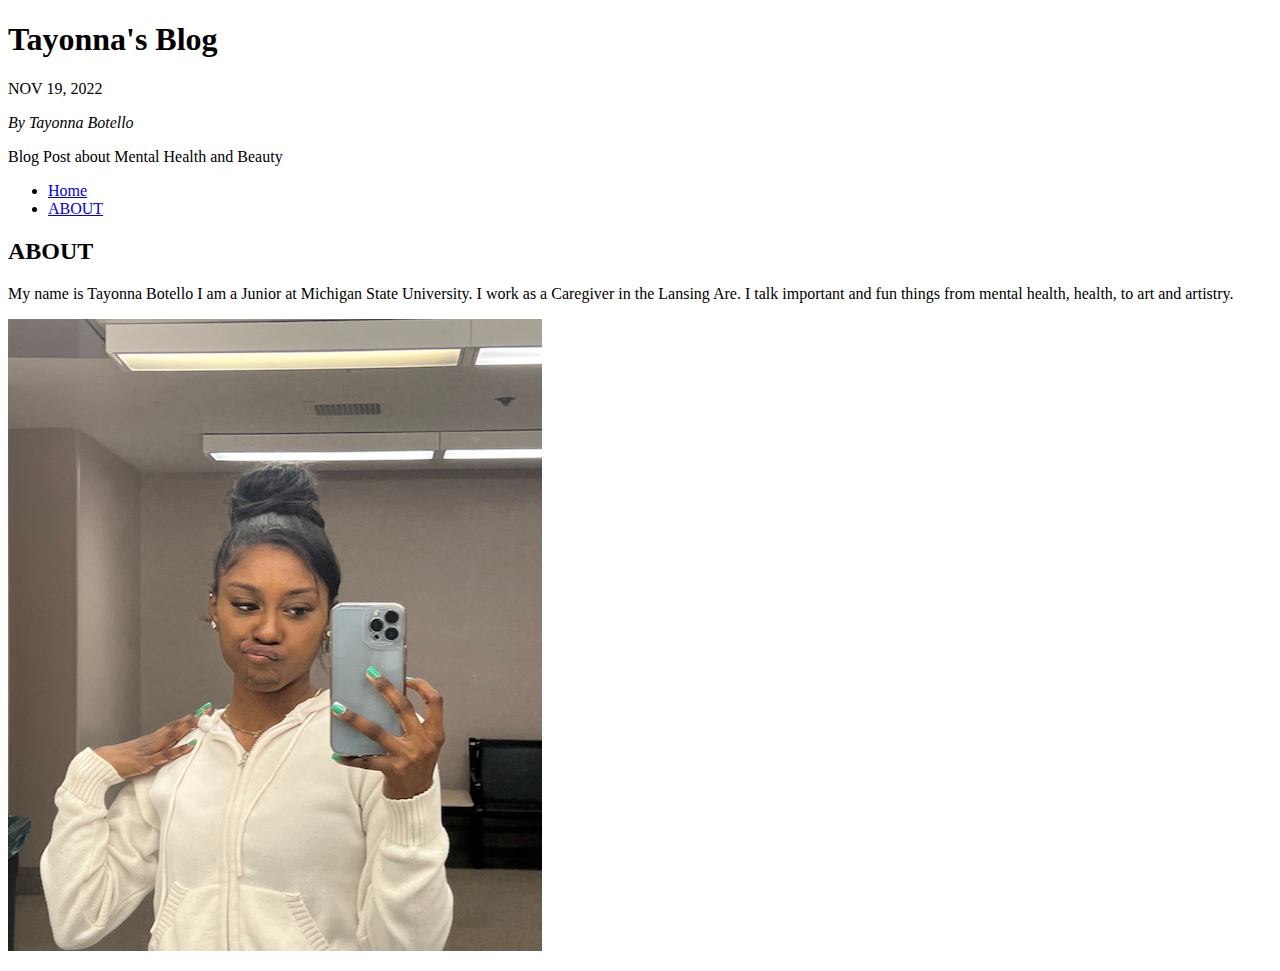
==== about.html @ d7a35ad6 "test" ====
<!DOCTYPE html>
<html lang="en">
<head>
    <meta charset="UTF-8">
    <meta http-equiv="X-UA-Compatible" content="IE=edge">
    <meta name="viewport" content="width=device-width, initial-scale=1.0">
    <title>Testers</title>
</head>
<body>

    <header>
        <h1>Tayonna's Blog</h1>
    
        <time datetime="2022-11-19" title="November 19, 2022">NOV 19, 2022</time>
    <p><em>By Tayonna Botello</em></p>
    <p>Blog Post about Mental Health and Beauty</p>
    
    
    <nav>
    
        <ul>
    <li><a href="index.html">Home</a></li>
    <li><a href="about.html">ABOUT</a></li>
    
        </ul>
    </nav>
    
    </header>
    
        <h2><strong>ABOUT</strong></h2>

        <p> My name is Tayonna Botello I am a Junior at Michigan State University. 
            I work as a Caregiver in the Lansing Are.
            I talk important and fun things from mental health, health, to art and artistry.</p>
    
            <p><img src="all-me.png" alt="all-me" srcset=""></p>


 

</body>
</html>
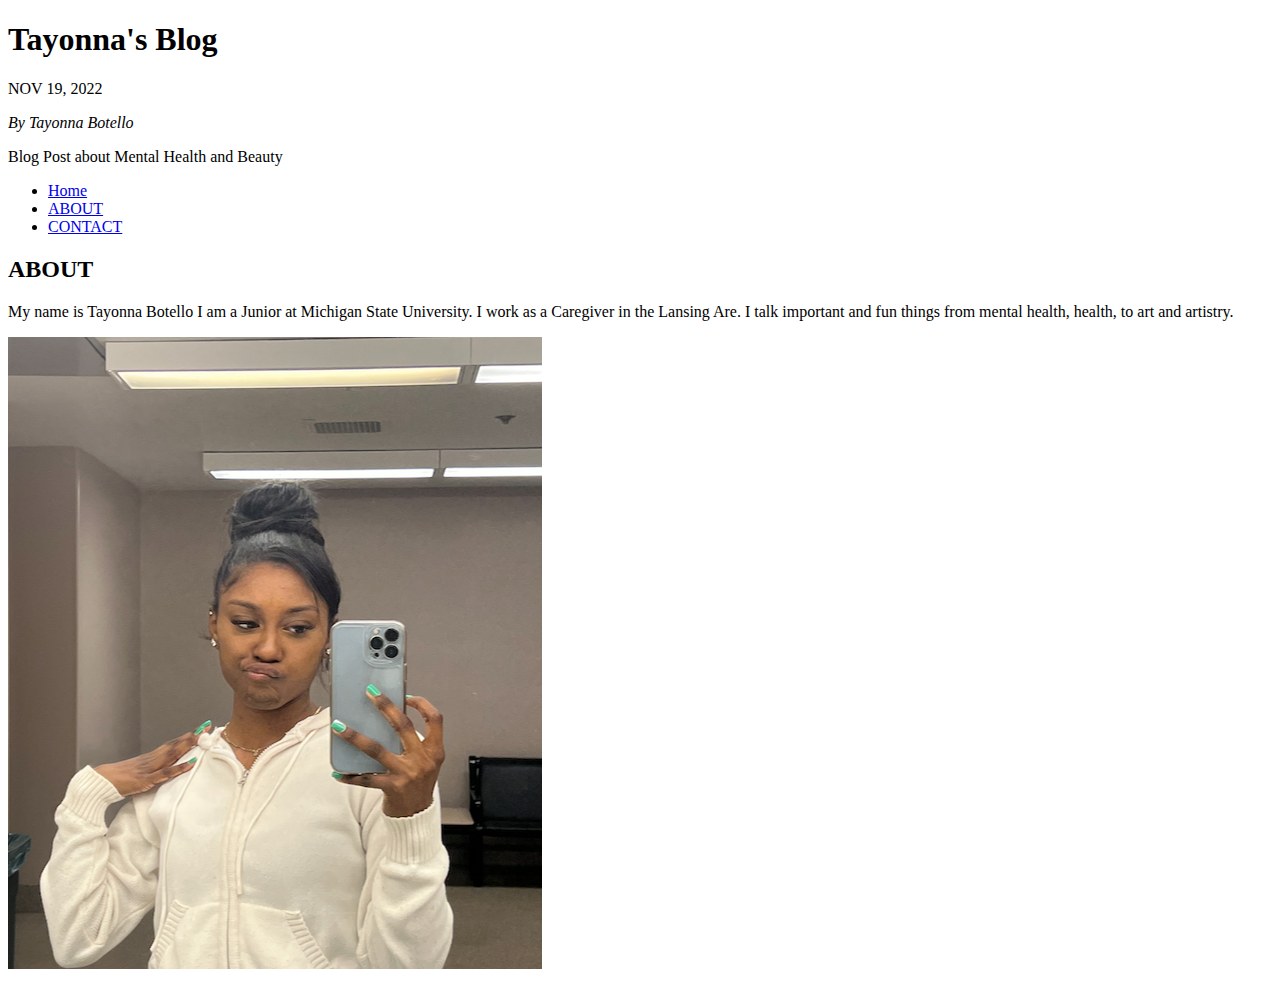
==== commit 18d0187d: "test" ====
--- a/about.html
+++ b/about.html
@@ -21,7 +21,7 @@
         <ul>
     <li><a href="index.html">Home</a></li>
     <li><a href="about.html">ABOUT</a></li>
-    
+    <li><a href="contact.html">CONTACT</a></li>
         </ul>
     </nav>
     
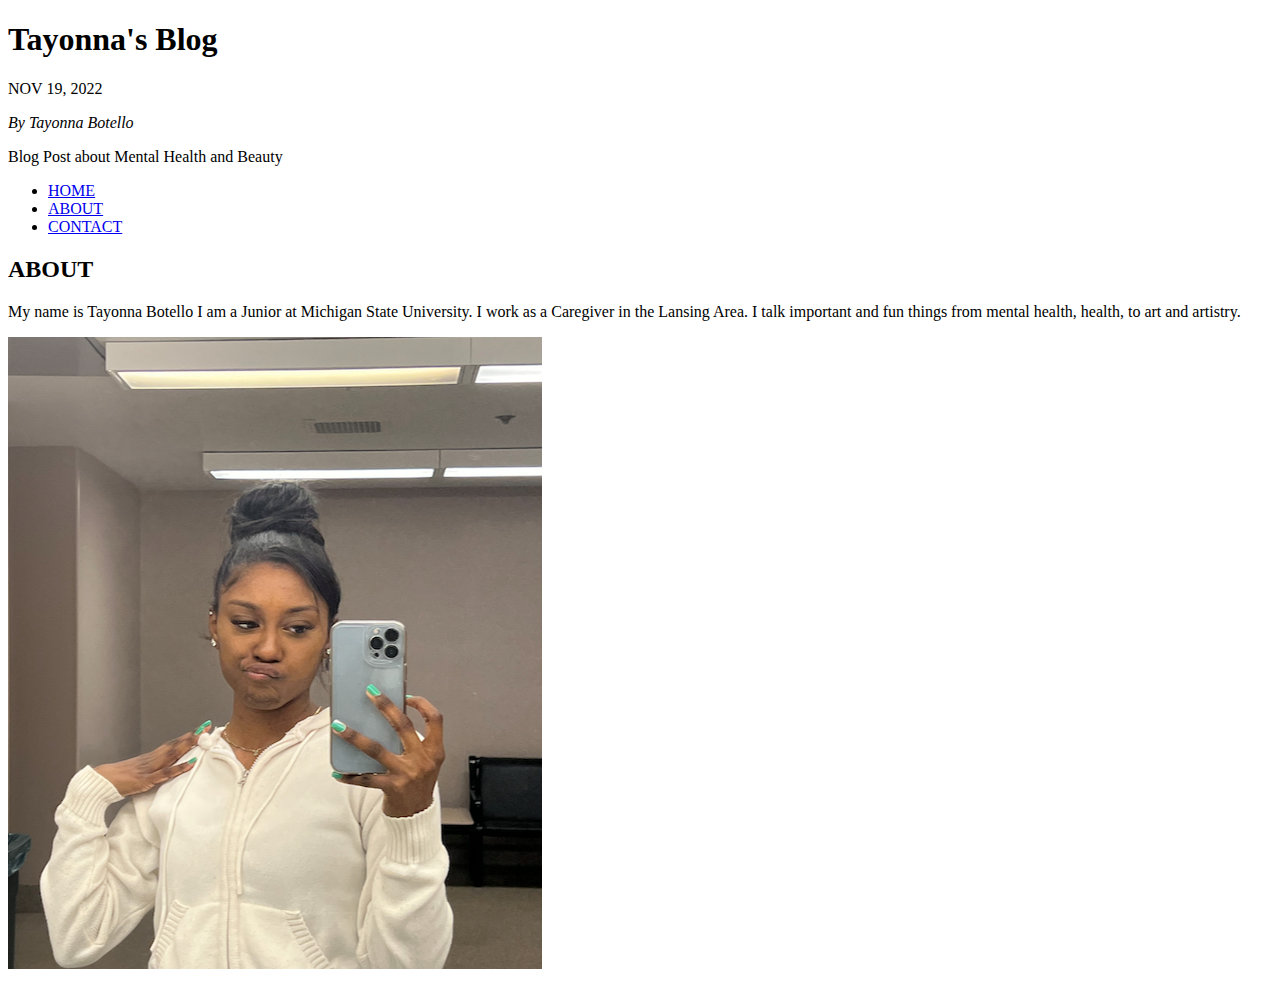
==== commit 85ae4d7a: "Test" ====
--- a/about.html
+++ b/about.html
@@ -19,7 +19,7 @@
     <nav>
     
         <ul>
-    <li><a href="index.html">Home</a></li>
+    <li><a href="index.html">HOME</a></li>
     <li><a href="about.html">ABOUT</a></li>
     <li><a href="contact.html">CONTACT</a></li>
         </ul>
@@ -30,7 +30,7 @@
         <h2><strong>ABOUT</strong></h2>
 
         <p> My name is Tayonna Botello I am a Junior at Michigan State University. 
-            I work as a Caregiver in the Lansing Are.
+            I work as a Caregiver in the Lansing Area.
             I talk important and fun things from mental health, health, to art and artistry.</p>
     
             <p><img src="all-me.png" alt="all-me" srcset=""></p>
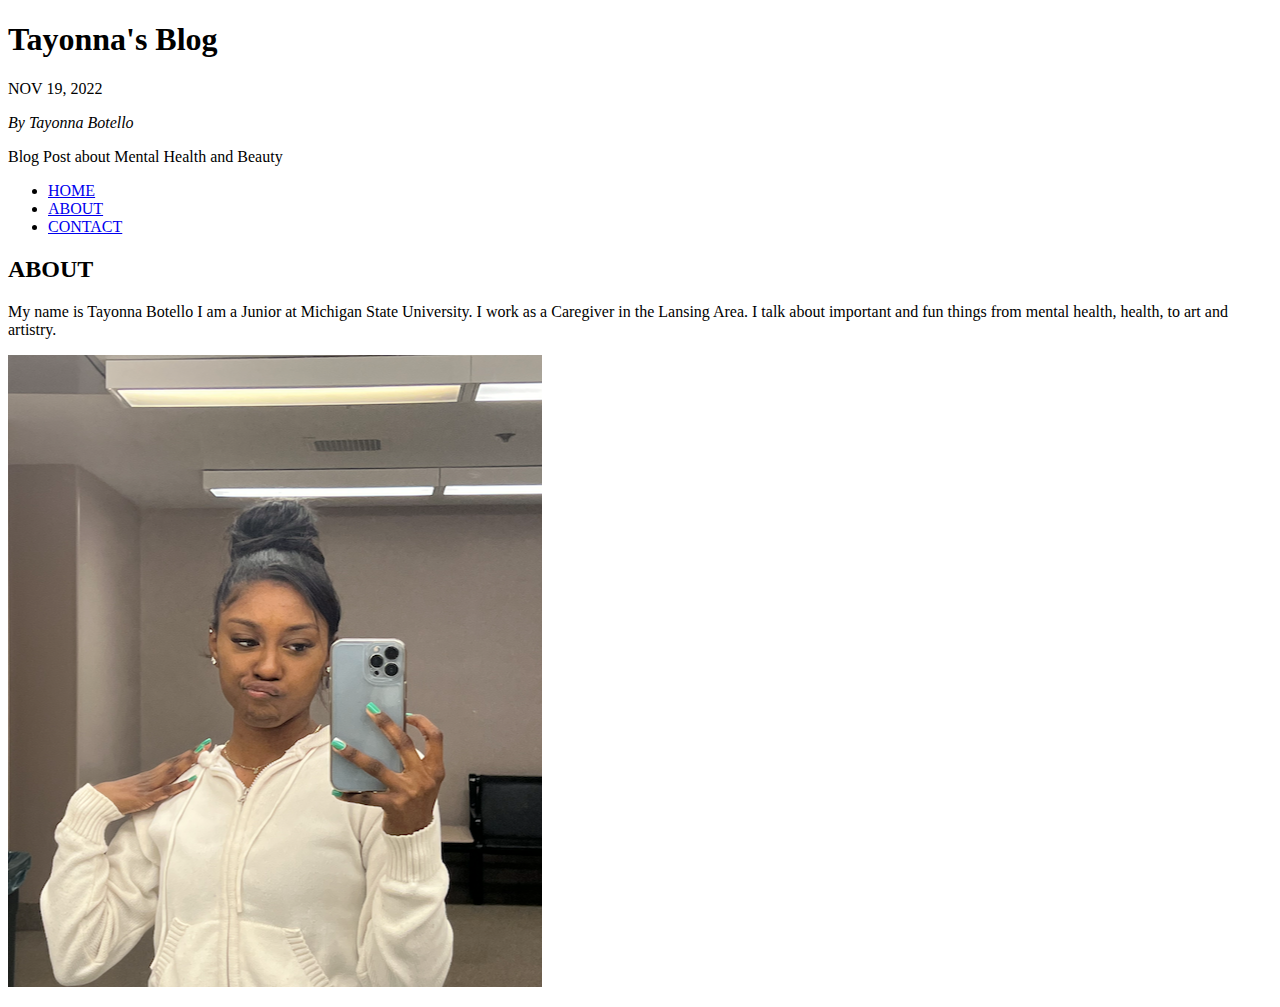
==== commit 33453508: "test" ====
--- a/about.html
+++ b/about.html
@@ -31,7 +31,7 @@
 
         <p> My name is Tayonna Botello I am a Junior at Michigan State University. 
             I work as a Caregiver in the Lansing Area.
-            I talk important and fun things from mental health, health, to art and artistry.</p>
+            I talk about important and fun things from mental health, health, to art and artistry.</p>
     
             <p><img src="all-me.png" alt="all-me" srcset=""></p>
 
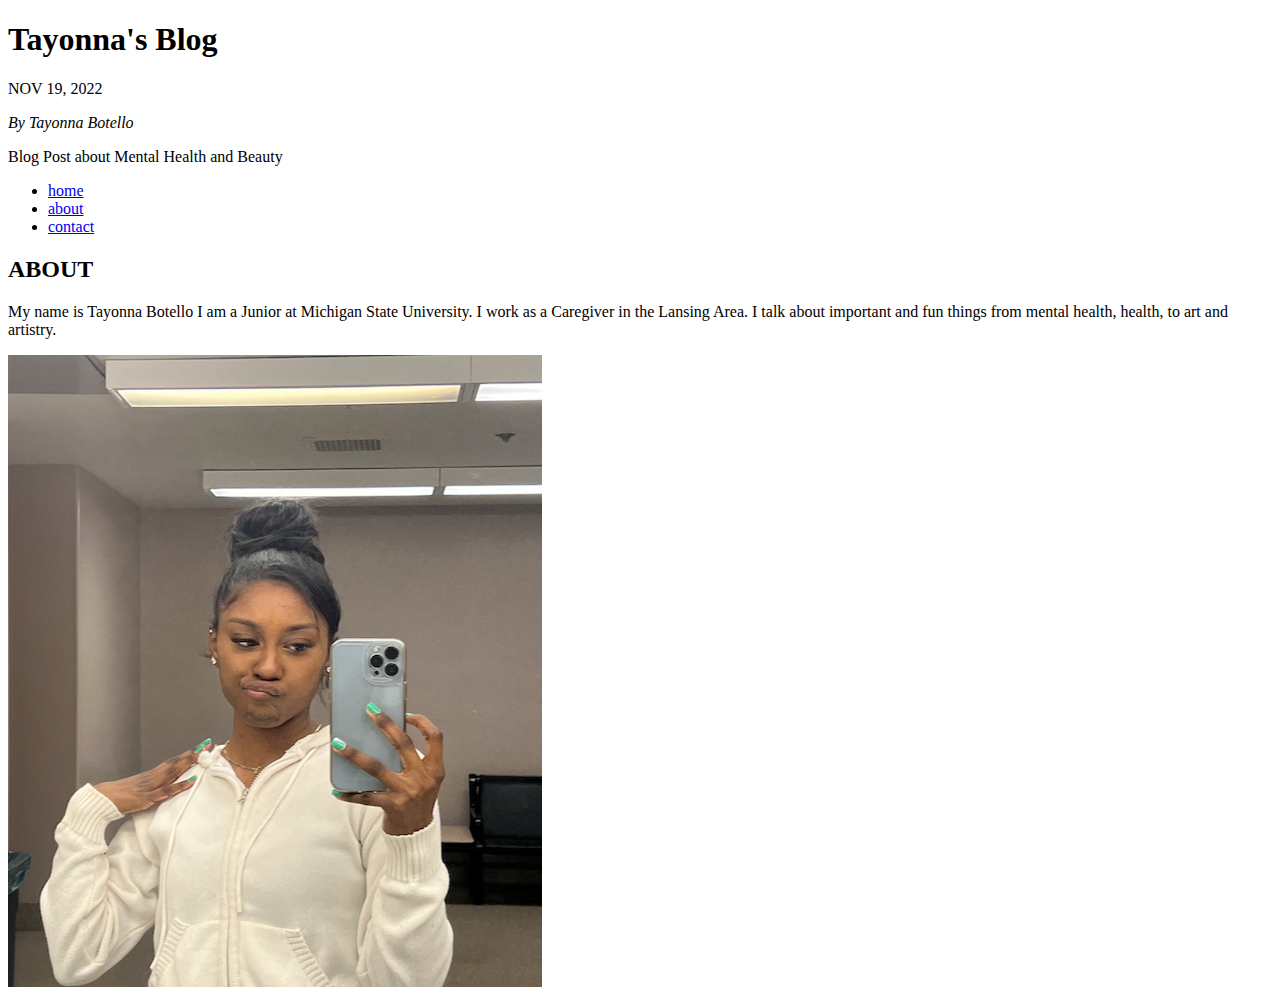
==== commit 1278b7bd: "test" ====
--- a/about.html
+++ b/about.html
@@ -19,9 +19,9 @@
     <nav>
     
         <ul>
-    <li><a href="index.html">HOME</a></li>
-    <li><a href="about.html">ABOUT</a></li>
-    <li><a href="contact.html">CONTACT</a></li>
+    <li><a href="index.html">home</a></li>
+    <li><a href="about.html">about</a></li>
+    <li><a href="contact.html">contact</a></li>
         </ul>
     </nav>
     
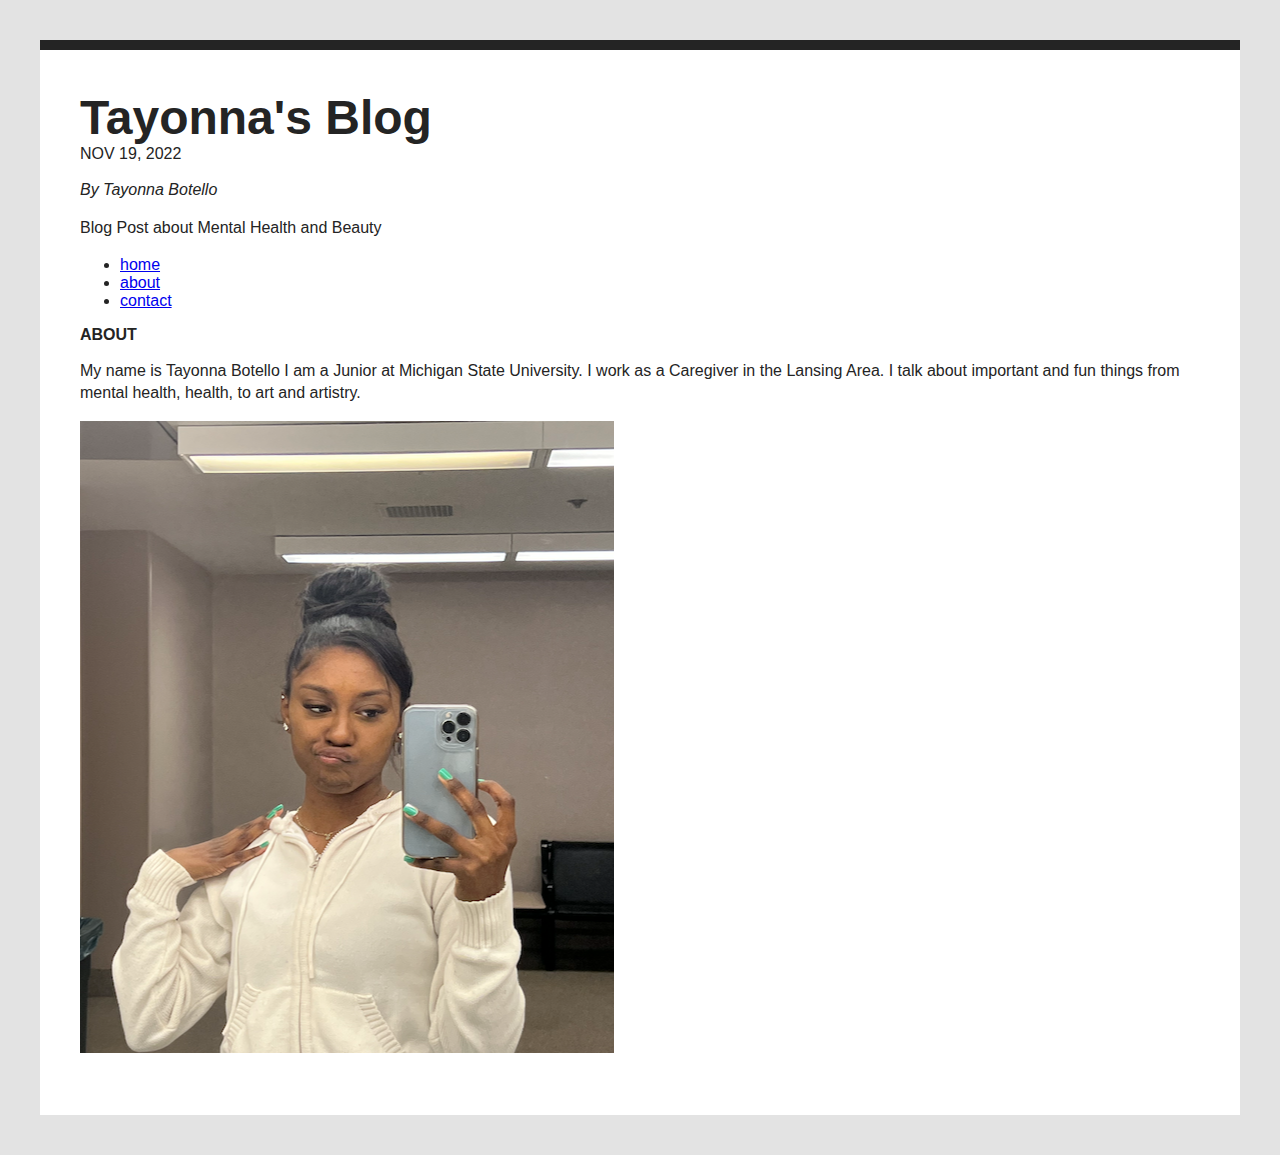
==== commit b6ee63cd: "test" ====
--- a/about.html
+++ b/about.html
@@ -4,7 +4,8 @@
     <meta charset="UTF-8">
     <meta http-equiv="X-UA-Compatible" content="IE=edge">
     <meta name="viewport" content="width=device-width, initial-scale=1.0">
-    <title>Testers</title>
+<link rel="stylesheet" href="style.css">
+    <title>Beauty&Health</title>
 </head>
 <body>
 
--- a/style.css
+++ b/style.css
@@ -0,0 +1,64 @@
+html{
+    background: #e3e3e3;}
+body {
+font-family: Arial, Helvetica, sans-serif;
+margin: 40px;
+padding: 40px ;
+color: #242424;
+border-top: 10px solid #242424;
+background: #fff;
+}
+
+h1 {
+font-size: 3em;
+margin: 0;
+}
+
+
+h2 { 
+    font-size: 1em;
+    margin: 3;
+}
+
+
+h3{
+font-size: 1em;
+margin: 0;
+}
+
+h5{
+font-size: 1em;
+margin: 0;
+
+
+}
+p{
+    line-height: 1.4em;
+}
+
+#real {
+
+broder-top: 1px dotted #ccc
+
+}
+
+.burnout {
+border-bottom: 1px dotted #ccc;
+font-size: medium;
+}
+
+a[time] { 
+    font-family: 'Courier New', Courier, monospace;
+    font-size: 1px ;
+}
+
+.trippy{
+font-size: 1em;
+
+}
+
+.sticky {
+    background: pink;
+    position: -webkit-sticky; 
+    top: 0;
+}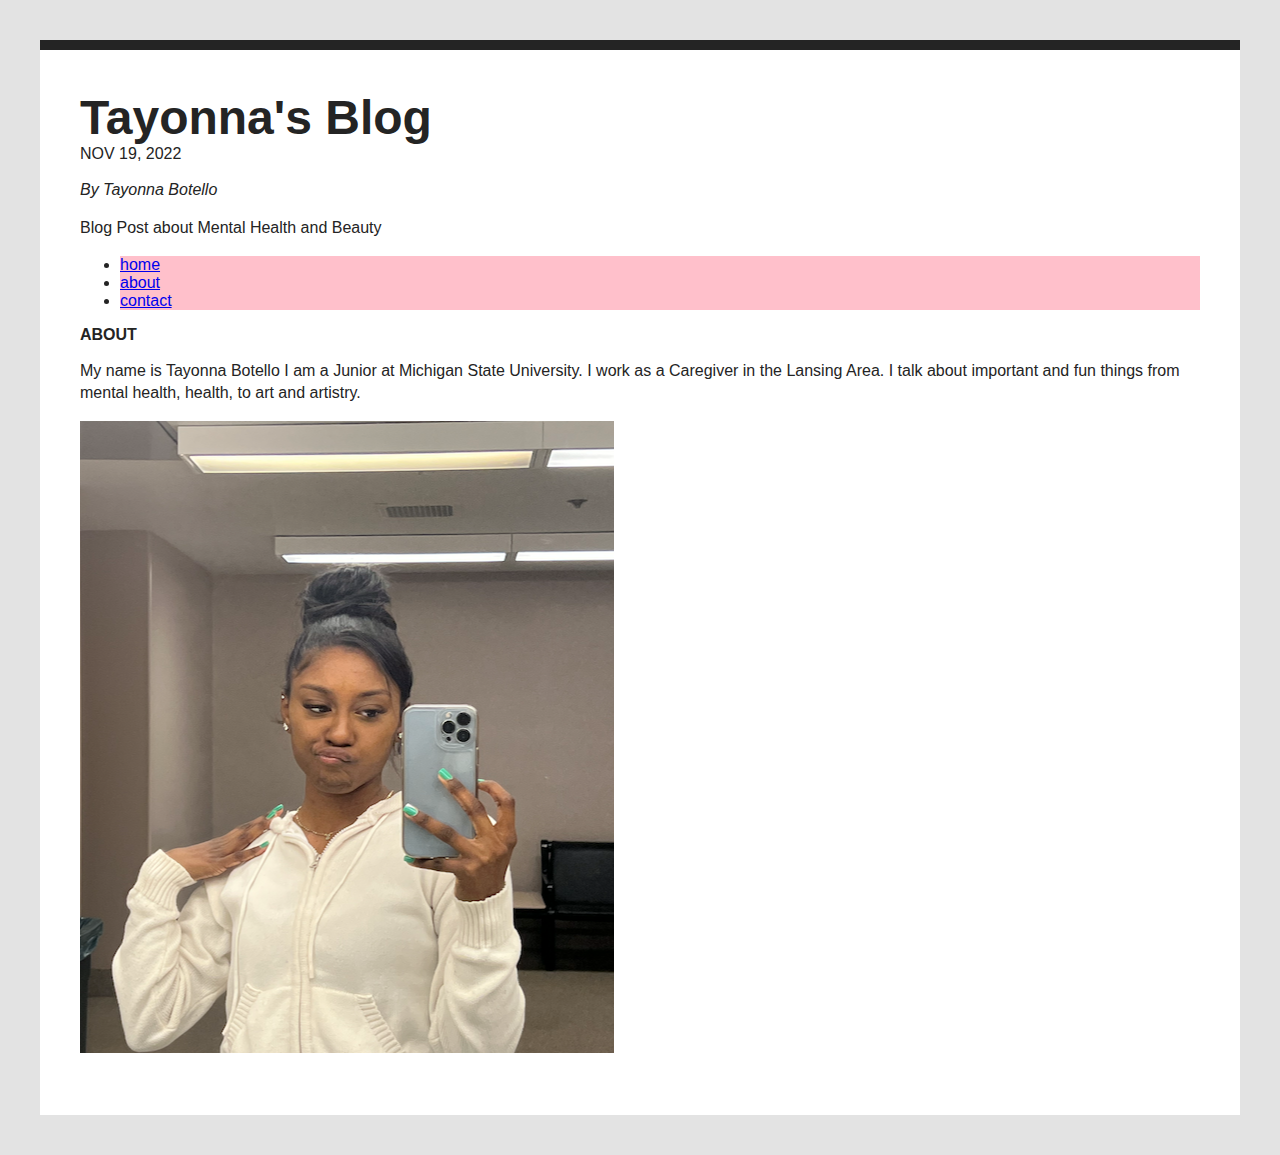
==== commit b5154ec5: "test" ====
--- a/about.html
+++ b/about.html
@@ -19,11 +19,11 @@
     
     <nav>
     
-        <ul>
+        <ul> <div class="sticky">
     <li><a href="index.html">home</a></li>
     <li><a href="about.html">about</a></li>
     <li><a href="contact.html">contact</a></li>
-        </ul>
+</div>  </ul>
     </nav>
     
     </header>
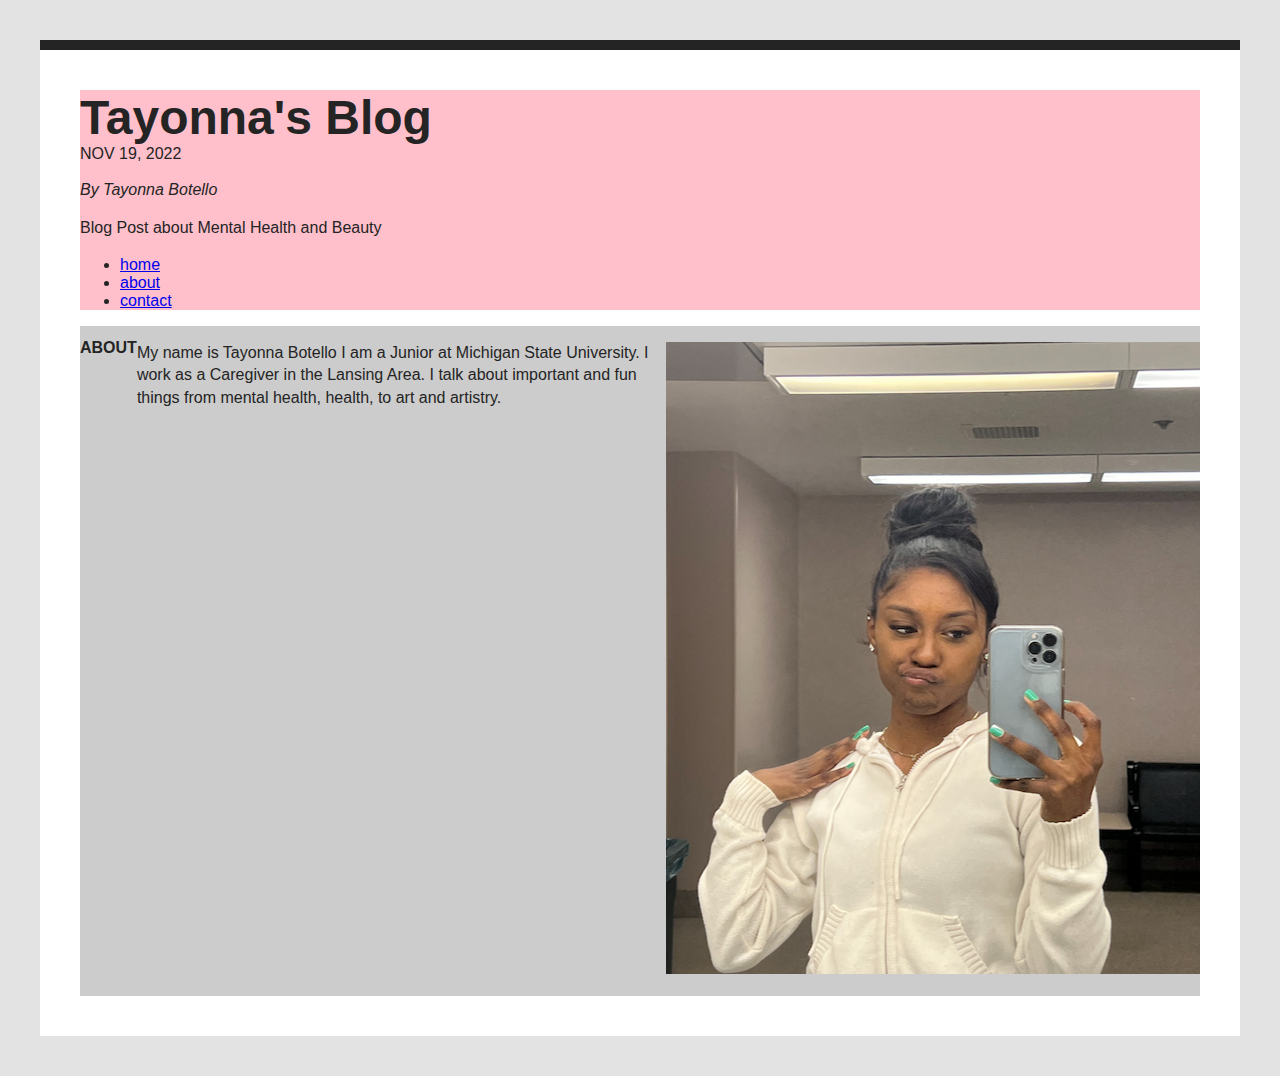
==== commit abbd0476: "test" ====
--- a/about.html
+++ b/about.html
@@ -8,26 +8,21 @@
     <title>Beauty&Health</title>
 </head>
 <body>
-
-    <header>
+    <header class="sticky">
         <h1>Tayonna's Blog</h1>
     
         <time datetime="2022-11-19" title="November 19, 2022">NOV 19, 2022</time>
     <p><em>By Tayonna Botello</em></p>
-    <p>Blog Post about Mental Health and Beauty</p>
-    
-    
+    <p>Blog Post about Mental Health and Beauty</p>  
     <nav>
-    
-        <ul> <div class="sticky">
-    <li><a href="index.html">home</a></li>
-    <li><a href="about.html">about</a></li>
-    <li><a href="contact.html">contact</a></li>
-</div>  </ul>
+        <ul> 
+          <li><a href="index.html">home</a></li>
+          <li><a href="about.html">about</a></li>
+          <li><a href="contact.html">contact</a></li>
+        </ul>
     </nav>
-    
     </header>
-    
+        <section>
         <h2><strong>ABOUT</strong></h2>
 
         <p> My name is Tayonna Botello I am a Junior at Michigan State University. 
@@ -35,9 +30,6 @@
             I talk about important and fun things from mental health, health, to art and artistry.</p>
     
             <p><img src="all-me.png" alt="all-me" srcset=""></p>
-
-
- 
-
+        </section>
 </body>
 </html>
--- a/style.css
+++ b/style.css
@@ -57,8 +57,39 @@
 
 }
 
+
+
 .sticky {
     background: pink;
     position: -webkit-sticky; 
+    position: sticky;
     top: 0;
+}
+
+section {
+    background: #ccc;
+    display: flex;
+}
+
+article {
+    background: #999;
+    padding: 20px;
+    margin: 20px;
+}
+
+article img {
+    float: left;
+}
+
+article:nth-last-of-type(1) {
+    flex: 1;
+
+}
+
+article:nth-of-type(2) {
+    flex: 2;
+}
+
+article:nth-last-of-type(3) {
+    flex: 1;
 }